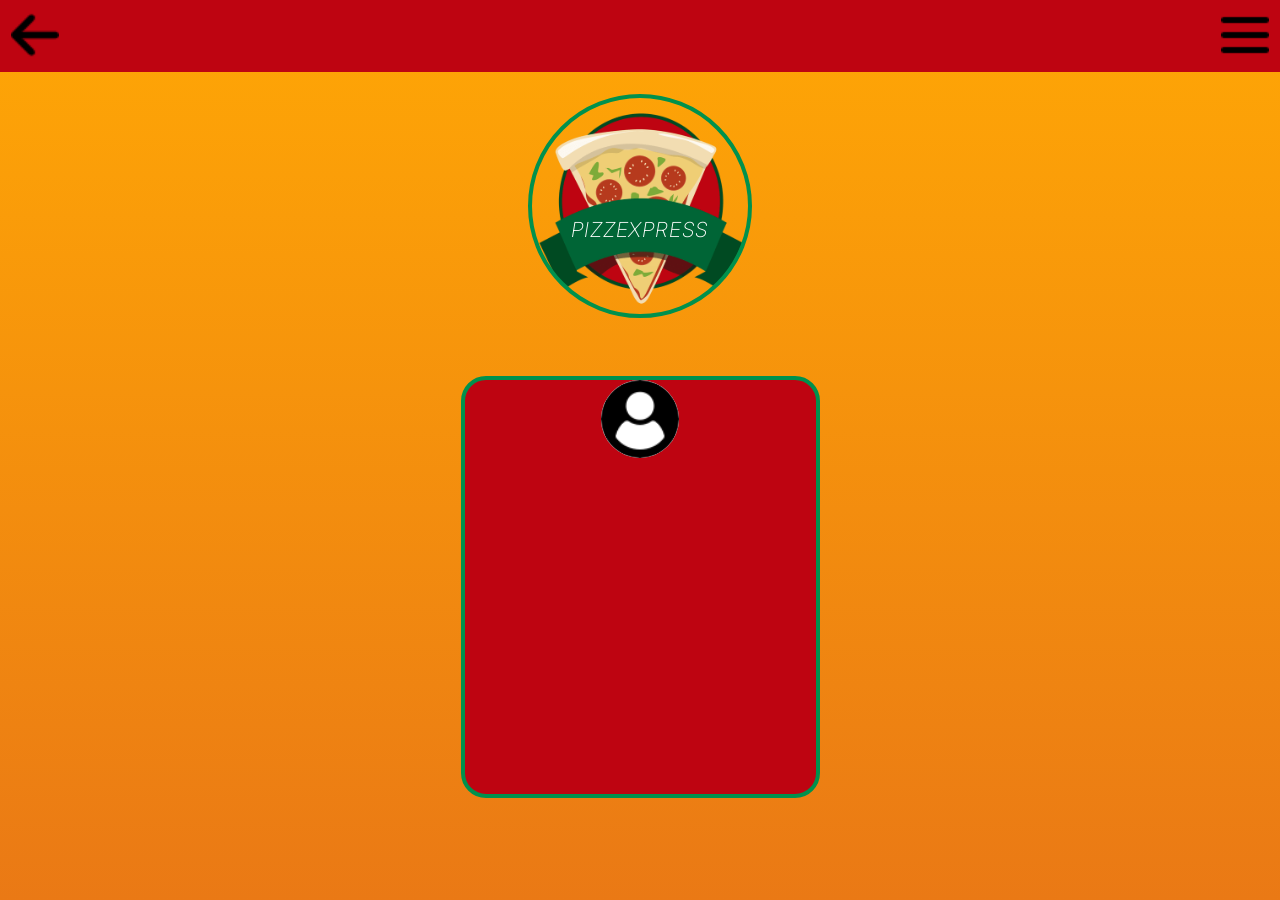
==== login.html @ cc750f9a "agora deu certo" ====
<!DOCTYPE html>
<html lang="pt-br">
<head>
    <meta charset="UTF-8">
    <meta name="viewport" content="width=device-width, initial-scale=1.0">
    <title>Pizzexpress</title>
    <link rel="preconnect" href="https://fonts.googleapis.com">
    <link rel="preconnect" href="https://fonts.gstatic.com" crossorigin>
    <link href="https://fonts.googleapis.com/css2?family=Inter:ital,opsz,wght@0,14..32,100..900;1,14..32,100..900&display=swap" rel="stylesheet">
    <link href="https://fonts.googleapis.com/css2?family=Moul&display=swap" rel="stylesheet">
    <link rel="stylesheet" href="login.css">
</head>
<body>
    <div id="barra"> <img class="voltar" src="assets/img/arrow.png"> <img class="menu" src="assets/img/menu.png"> </div>

    <div id="logo">
        <h2>Pizzexpress</h2>
    </div>

    <br>

    <div id="usuario">
        <img src="assets/img/user.png" class="user">
    </div>

</body>
</html>
---- login.css ----
html, body {
    margin: 0;
    padding: 0;
}

body {
    background: linear-gradient(to bottom, #FFA705, #EA7915);
    height: 100vh;
    text-align: center;
}

#barra {
    background-color: #be0411;
    height: 8vh;
    
}

#usuario {
    background-color: #be0411;
    height: 46vh;
    width: 39vh;
    display: inline-block;
    text-align: center;
    border-radius: 25px;
    border: 0.45vh solid #00914d;
}

.voltar {
    float: left;
    margin: 1.2vh 0vh 0vh 1.2vh;
    width: 5.4vh;
}

.menu  {
    float: right;
    margin: 1.2vh 1.2vh 0vh 0vh;
    width: 5.4vh;
}

.user {
    background-color: white;
    border-radius: 100%;
    height: 8.7vh;
}

#logo {
    height: 24vh;
    width: 24vh;
    background: url('assets/img/logo.png');
    background-size: 24vh;
    display: inline-block;
    border: 4px solid #00914d;
    border-radius: 50%;
    position: relative;
    margin-top: 2.4vh;
    margin-bottom: 6vh;
}

#logo h2 {
    color: white;
    position: absolute;
    bottom: 6vh;
    left: 4.33vh;
    font-size: 2.3vh;
    text-transform: uppercase;
    font-family: "Inter", sans-serif;
    font-style: italic;
    font-weight: 200;
    letter-spacing: 0.2vh;
    letter-spacing: 0.1vh;
}
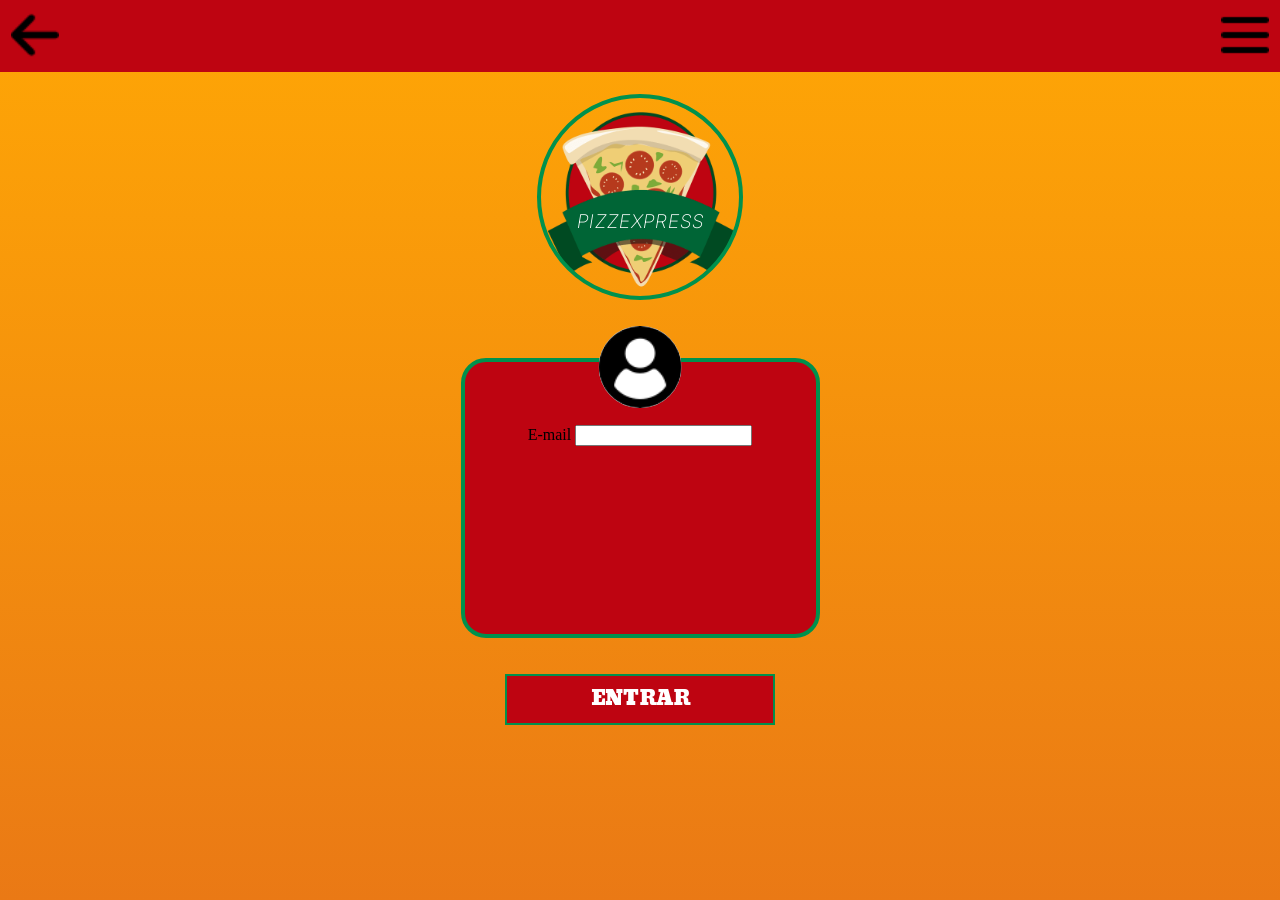
==== commit a1ca03c1: "segunda tela em progresso 13/03" ====
--- a/login.html
+++ b/login.html
@@ -21,7 +21,16 @@
 
     <div id="usuario">
         <img src="assets/img/user.png" class="user">
+
+        <form action="">
+            <label for="email">E-mail</label>
+            <input id="email" type="text">
+        </form>
     </div>
+
+    <br>
+
+    <button id="login">ENTRAR</button>
 
 </body>
 </html>
--- a/login.css
+++ b/login.css
@@ -18,12 +18,17 @@
 
 #usuario {
     background-color: #be0411;
-    height: 46vh;
+    height: 30.25vh;
     width: 39vh;
     display: inline-block;
     text-align: center;
     border-radius: 25px;
     border: 0.45vh solid #00914d;
+    position: relative;
+}
+
+#email {
+    margin-top: 7vh;
 }
 
 .voltar {
@@ -41,14 +46,18 @@
 .user {
     background-color: white;
     border-radius: 100%;
-    height: 8.7vh;
+    height: 9.2vh;
+    position: absolute;
+    left: 50%;
+    top: -4vh;
+    transform: translateX(-50%);
 }
 
 #logo {
-    height: 24vh;
-    width: 24vh;
+    height: 22vh;
+    width: 22vh;
     background: url('assets/img/logo.png');
-    background-size: 24vh;
+    background-size: 22vh;
     display: inline-block;
     border: 4px solid #00914d;
     border-radius: 50%;
@@ -60,13 +69,25 @@
 #logo h2 {
     color: white;
     position: absolute;
-    bottom: 6vh;
-    left: 4.33vh;
-    font-size: 2.3vh;
+    bottom: 5.25vh;
+    left: 4vh;
+    font-size: 2.1vh;
     text-transform: uppercase;
     font-family: "Inter", sans-serif;
     font-style: italic;
     font-weight: 200;
     letter-spacing: 0.2vh;
     letter-spacing: 0.1vh;
+}
+
+#login {
+    margin-top: 4vh;
+    padding: 0.6vh 0.6vh;
+    font-size: 2.2vh;
+    color: white;
+    background-color: #be0411;
+    border-style: solid;
+    border-color: #00914d;
+    font-family: "Moul", sans-serif;
+    width: 30vh;
 }
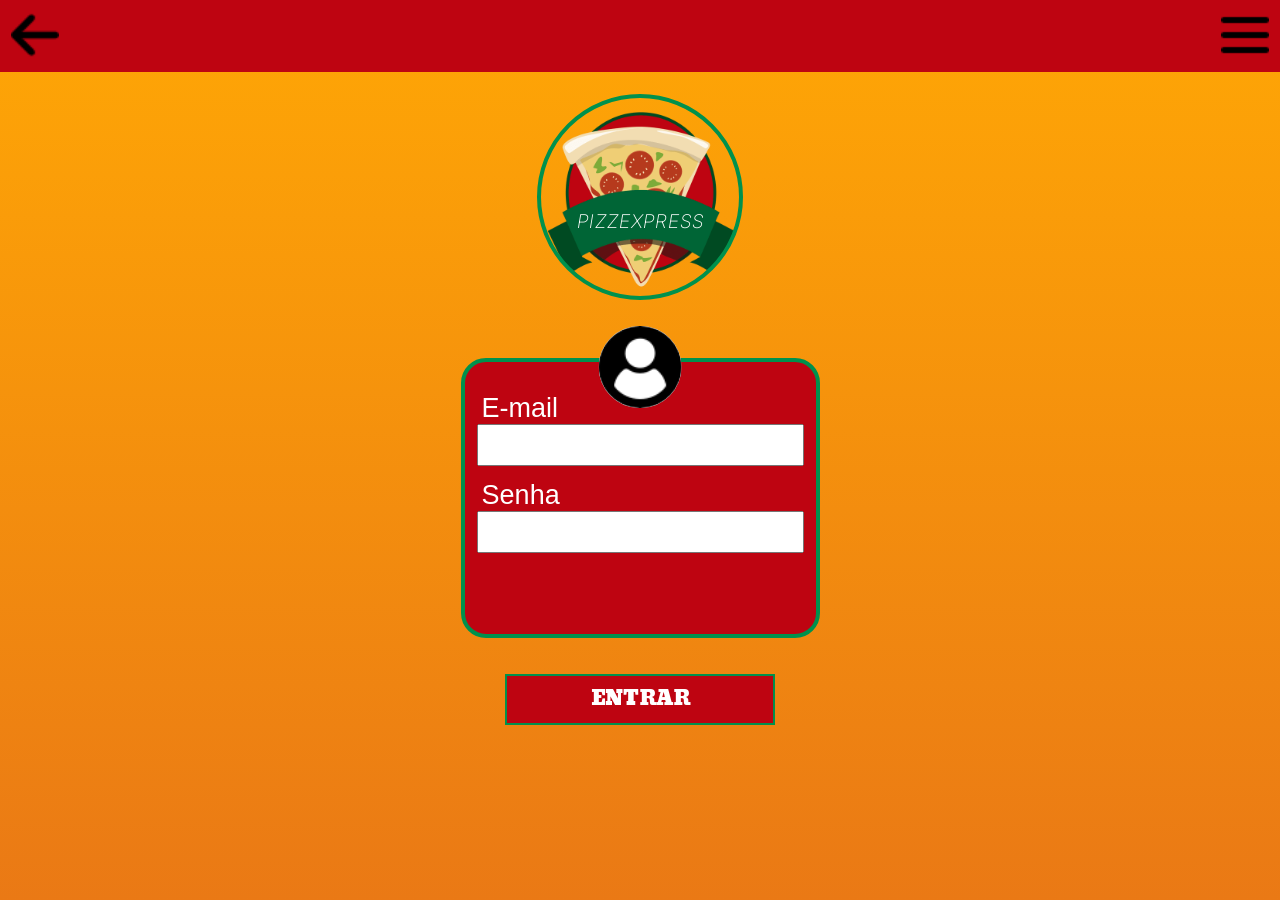
==== commit efabe8cc: "atualização" ====
--- a/login.html
+++ b/login.html
@@ -23,8 +23,11 @@
         <img src="assets/img/user.png" class="user">
 
         <form action="">
-            <label for="email">E-mail</label>
-            <input id="email" type="text">
+            <label for="email">E-mail</label> <br>
+            <input id="email" type="text"> <br>
+            
+            <label for="senha">Senha</label> <br>
+            <input id="senha" type="text"> <br>
         </form>
     </div>
 
--- a/login.css
+++ b/login.css
@@ -27,8 +27,25 @@
     position: relative;
 }
 
-#email {
-    margin-top: 7vh;
+#usuario form {
+    margin-top: 3.5vh;
+    text-align: left;
+    font-family: "Inter", sans-serif;
+    margin-left: 1.4vh;
+}
+
+#usuario form label {
+    color: white;
+    font-size: 3vh;
+    margin: 1vh 0 0 0.5vh;
+    font-weight: 350;
+}
+
+#usuario form input {
+    width: 33.5vh;
+    padding: 1.2vh;
+    height: 1.8vh;
+    margin-bottom: 1.6vh;
 }
 
 .voltar {
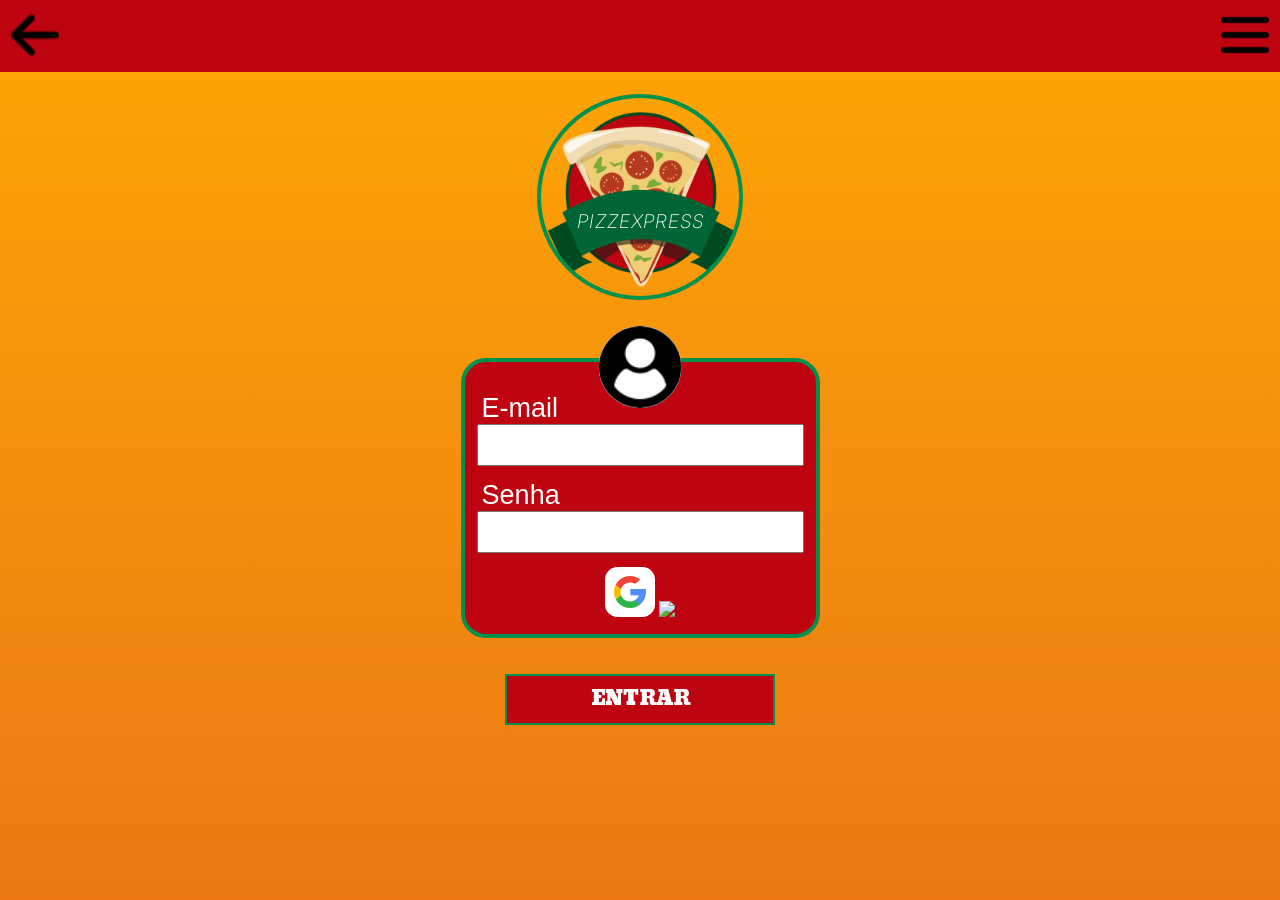
==== commit 0328828f: "Atualização2" ====
--- a/login.html
+++ b/login.html
@@ -20,15 +20,18 @@
     <br>
 
     <div id="usuario">
-        <img src="assets/img/user.png" class="user">
+        <img src="assets/img/user.png" id="user">
 
         <form action="">
             <label for="email">E-mail</label> <br>
             <input id="email" type="text"> <br>
-            
+
             <label for="senha">Senha</label> <br>
             <input id="senha" type="text"> <br>
         </form>
+
+        <img src="assets/img/googlelogo.png" id="logo1" >
+        <img src="assets/img/facebooklogo.png" id="logo2">
     </div>
 
     <br>
--- a/login.css
+++ b/login.css
@@ -48,6 +48,14 @@
     margin-bottom: 1.6vh;
 }
 
+#logo1 {
+    background-color: white;
+    border-radius: 25%;
+    border-style: solid;
+    border-width: 1vh;
+    border-color: white;
+}
+
 .voltar {
     float: left;
     margin: 1.2vh 0vh 0vh 1.2vh;
@@ -60,7 +68,7 @@
     width: 5.4vh;
 }
 
-.user {
+#user {
     background-color: white;
     border-radius: 100%;
     height: 9.2vh;
